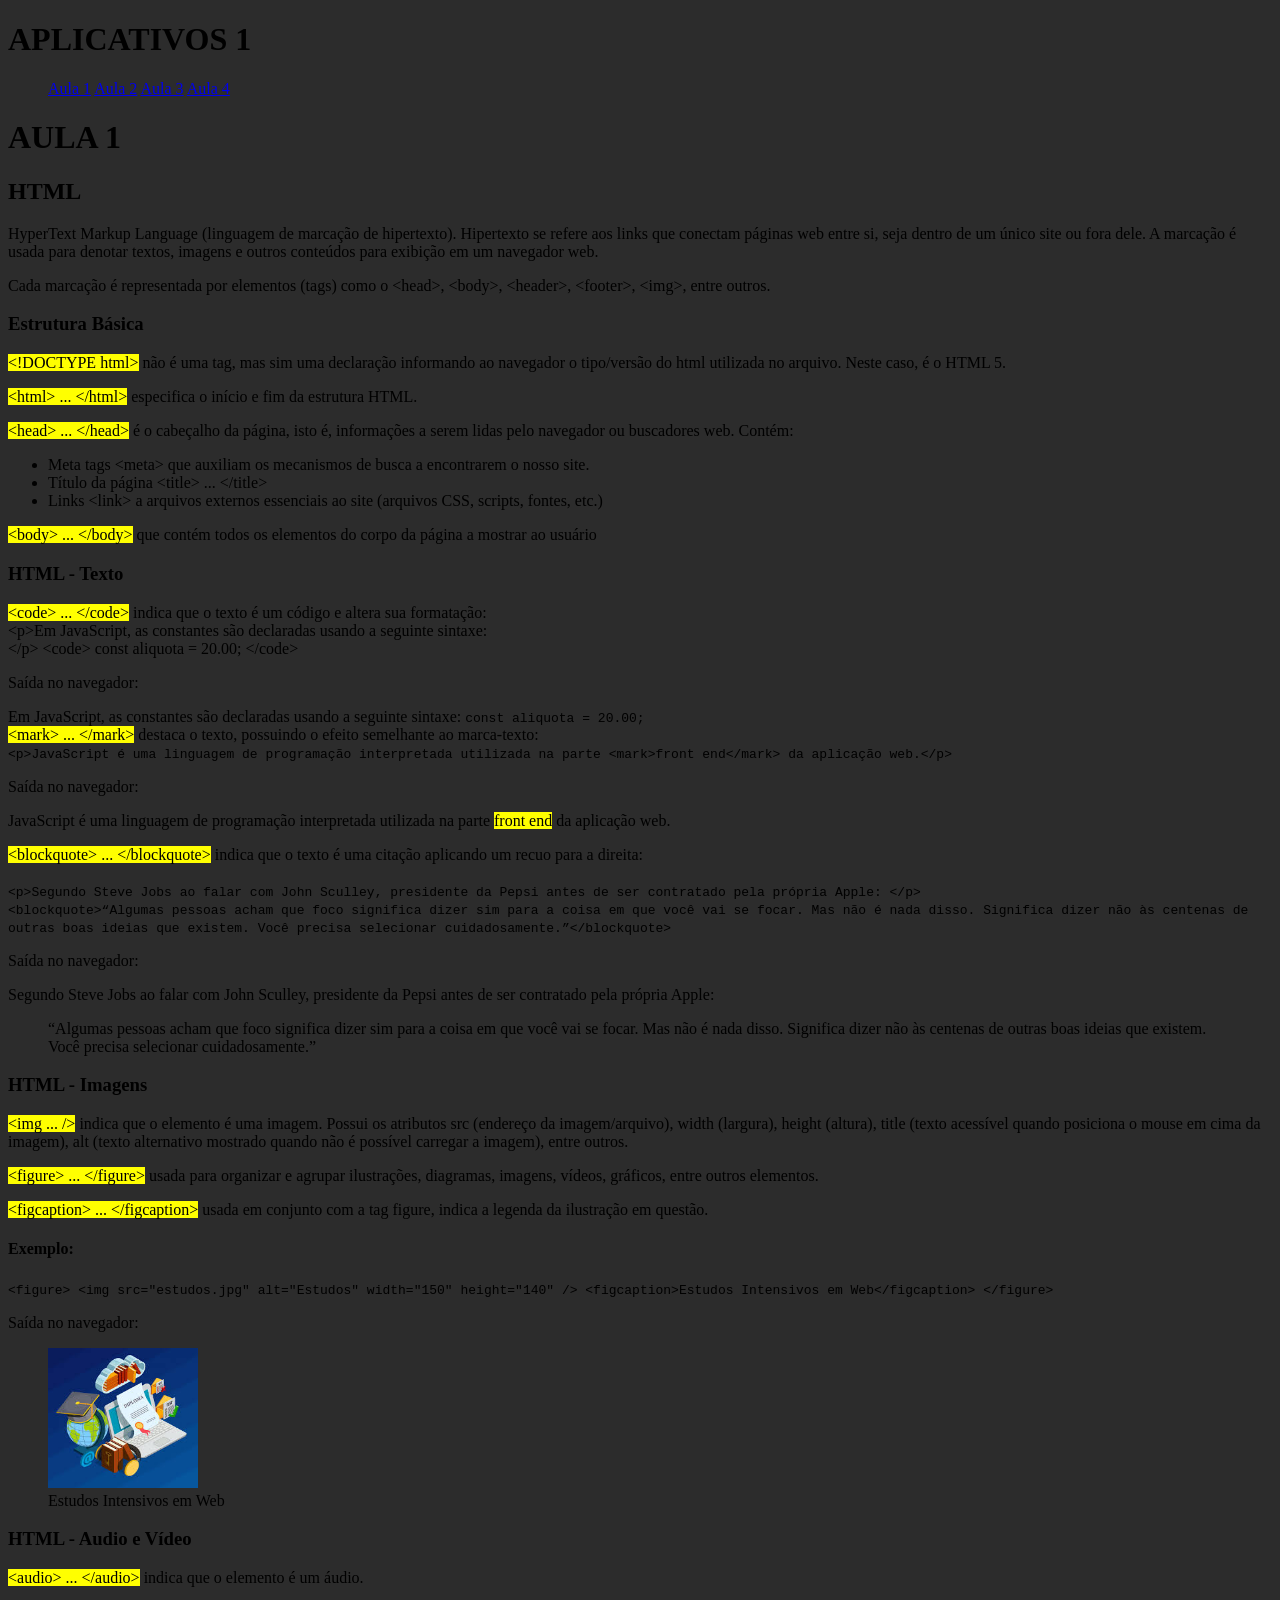
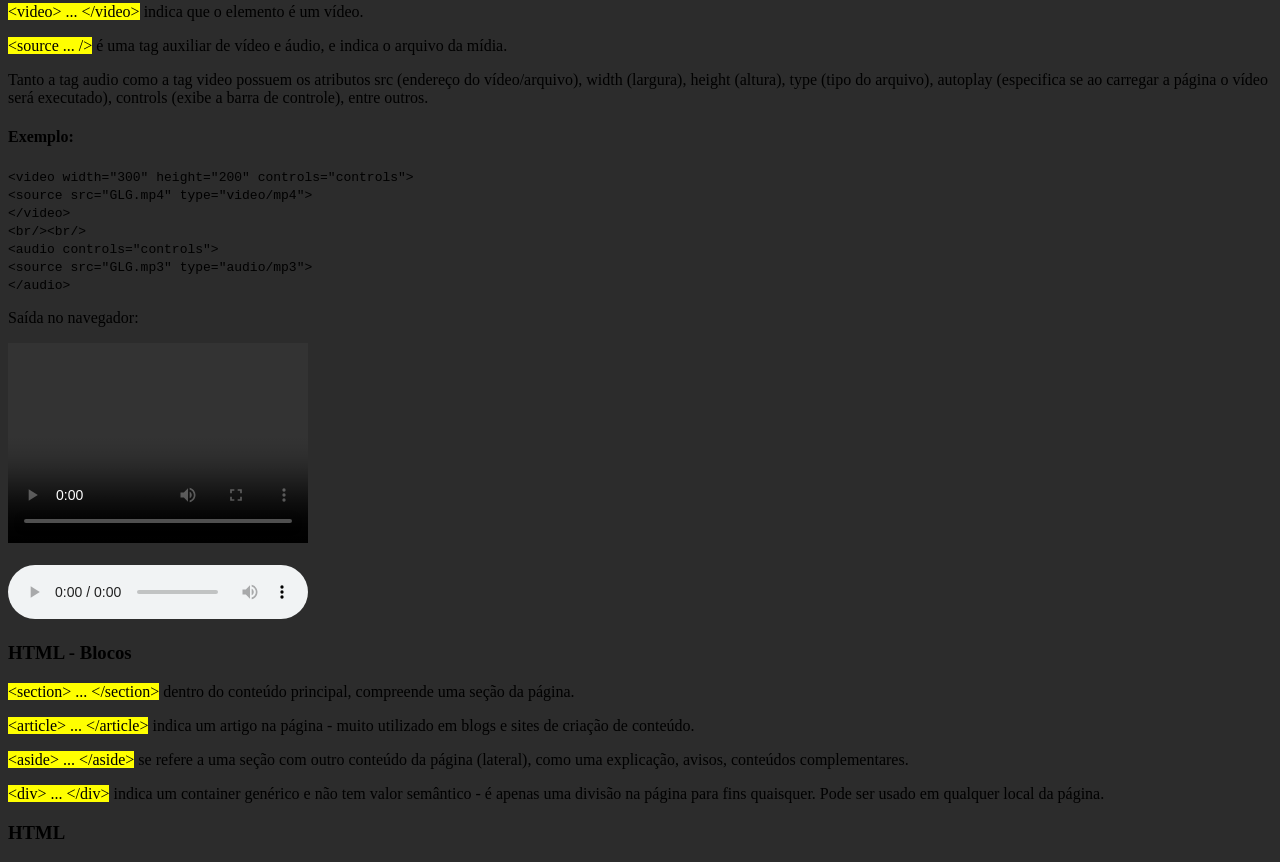
==== Aplicativos/index.html @ 01463b12 "aula3 e aula4 completas, começo css" ====
<!DOCTYPE html>
<html lang="en">
    <head>
        <meta charset="UTF-8">
        <meta name="viewport" content="width=device-width, initial-scale=1.0">
        <title>Aplicativos I</title>
        <link rel="stylesheet" href="style.css">
    </head>
    <body>
        <header><h1>APLICATIVOS 1</h1></header>
        <nav>
            <ul>
                <a href="index.html">Aula 1</a>
                <a href="aula2.html">Aula 2</a>
                <a href="aula3.html">Aula 3</a>
                <a href="aula4.html">Aula 4</a>
            </ul>
        </nav>
        <main>
            <h1>AULA 1</h1>

                <div>
                    <h2>HTML</h2>
                    <p>HyperText Markup Language (linguagem de marcação de hipertexto). Hipertexto 
                        se refere aos links que conectam páginas web entre si, seja dentro de um 
                        único site ou fora dele. A marcação é usada para denotar textos, imagens e
                        outros conteúdos para exibição em um navegador web.
                    </p>
                    <p>Cada marcação é representada por elementos (tags) como o <im>&lthead&gt, 
                        &ltbody&gt, &ltheader&gt, &ltfooter&gt, &ltimg&gt</im>, entre outros.
                    </p>
                </div>

                <div>
                    <h3>Estrutura Básica</h3>
                    <p>
                        <p>
                            <mark>&lt!DOCTYPE html&gt</mark> não é uma tag, mas sim uma declaração informando ao navegador
                            o tipo/versão do html utilizada no arquivo. Neste caso, é o HTML 5.
                        </p>
                        <p>
                            <mark>&lthtml&gt ... &lt/html&gt</mark> especifica o início e fim da estrutura HTML.
                        </p>
                        <p>
                            <mark>&lthead&gt ... &lt/head&gt</mark> é o cabeçalho da página, isto é, informações a serem lidas
                            pelo navegador ou buscadores web. Contém:
                        </p>
                        <p>
                            <ul>
                                <li>Meta tags &ltmeta&gt que auxiliam os mecanismos de busca a encontrarem o
                                nosso site.</li>
                                <li>Título da página &lttitle&gt ... &lt/title&gt</li>
                                <li>Links &ltlink&gt a arquivos externos essenciais ao site (arquivos CSS,
                                scripts, fontes, etc.)</li>
                            </ul>
                        </p>
                        <p>
                            <mark>&ltbody&gt ... &lt/body&gt</mark> que contém todos os elementos do corpo da página a mostrar
                            ao usuário
                        </p>
                    </p>
                </div>

                <div>
                    <h3> HTML - Texto </h3>
                    <p>
                        <p>
                            <mark>&ltcode&gt ... &lt/code&gt</mark> indica que o texto é um código e altera sua formatação:<br/>
                            &ltp&gtEm JavaScript, as constantes são declaradas usando a seguinte sintaxe:<br/> &lt/p&gt
                            &ltcode&gt const aliquota = 20.00; &lt/code&gt<br/>
                        </p>
                        <p>
                            Saída no navegador:<br/>
                        </p>
                        <p>
                            Em JavaScript, as constantes são declaradas usando a seguinte sintaxe:
                            <code>const aliquota = 20.00;</code><br/>
                            <mark>&ltmark&gt ... &lt/mark&gt</mark> destaca o texto, possuindo o efeito semelhante ao marca-texto:<br/>
                            <code>
                            &ltp&gtJavaScript é uma linguagem de programação interpretada utilizada na parte &ltmark&gtfront end&lt/mark&gt da
                            aplicação web.&lt/p&gt<br/>
                            </code>
                        </p>
                        <p>
                        Saída no navegador:
                        </p>
                        <p>
                        JavaScript é uma linguagem de programação interpretada utilizada na parte <mark>front end</mark> da aplicação web.<br/>
                        </p>
                    </p>
                    <p>
                       <mark>&ltblockquote&gt ... &lt/blockquote&gt</mark> indica que o texto é uma citação aplicando um recuo para a direita:<br/><br/>
                       <code>
                        &ltp&gtSegundo Steve Jobs ao falar com John Sculley, presidente da Pepsi antes de ser contratado pela
                        própria Apple: &lt/p&gt<br/>
                        &ltblockquote&gt“Algumas pessoas acham que foco significa dizer sim para a coisa em que você vai se focar.
                        Mas não é nada disso. Significa dizer não às centenas de outras boas ideias que existem. Você precisa
                        selecionar cuidadosamente.”&lt/blockquote&gt
                        </code>
                        <p>Saída no navegador:</p>
                        <p>
                            <p>Segundo Steve Jobs ao falar com John Sculley, presidente da Pepsi antes de ser contratado pela
                            própria Apple: </p>
                            <blockquote>“Algumas pessoas acham que foco significa dizer sim para a coisa em que você vai se focar.
                            Mas não é nada disso. Significa dizer não às centenas de outras boas ideias que existem. Você precisa
                            selecionar cuidadosamente.”</blockquote>
                        </p>
                    </p>
                </div>

                <div>
                    <h3> HTML - Imagens </h3>
                    <p>
                        <p>
                        <mark>&ltimg ... /&gt</mark> indica que o elemento é uma imagem. Possui os atributos src
                            (endereço da imagem/arquivo), width (largura), height (altura), title
                            (texto acessível quando posiciona o mouse em cima da imagem), alt (texto
                            alternativo mostrado quando não é possível carregar a imagem), entre
                            outros.
                        </p>
                        <p>
                            <mark>&ltfigure> ... &lt/figure></mark> usada para organizar e agrupar ilustrações,
                            diagramas, imagens, vídeos, gráficos, entre outros elementos.
                        </p>
                        <p>
                            <mark>&ltfigcaption> ... &lt/figcaption></mark> usada em conjunto com a tag figure, indica
                            a legenda da ilustração em questão.
                        </p>
                    </p>
                    <h4>Exemplo:</h4>
                    <p>
                        <code>
                        &ltfigure>
                            &ltimg src="estudos.jpg" alt="Estudos" width="150" height="140" />
                            &ltfigcaption>Estudos Intensivos em Web&lt/figcaption>
                        &lt/figure>
                        </code>
                    </p>
                    <p>
                        Saída no navegador:
                    </p>
                    <figure>
                        <img src="../imagens/estudos.jpg" alt="Estudos" width="150" height="140" />
                        <figcaption>Estudos Intensivos em Web</figcaption>
                    </figure>
                </div>

                <div>
                    <h3>HTML - Audio e Vídeo</h3>
                    <p>
                        <p>
                            <mark>&ltaudio> ... &lt/audio></mark> indica que o elemento é um áudio.
                        </p>
                        <p>
                            <mark>&ltvideo> ... &lt/video></mark> indica que o elemento é um vídeo.
                        </p>
                        <p>
                            <mark>&ltsource ... /></mark> é uma tag auxiliar de vídeo e áudio, e indica o arquivo da
                            mídia.
                        </p>
                        <p>
                            Tanto a tag audio como a tag video possuem os atributos src (endereço do
                            vídeo/arquivo), width (largura), height (altura), type (tipo do
                            arquivo), autoplay (especifica se ao carregar a página o vídeo será
                            executado), controls (exibe a barra de controle), entre outros.
                        </p>
                    </p>
                    <h4>Exemplo:</h4>
                    <p>
                        <code>
                    
                            &ltvideo width="300" height="200" controls="controls"><br/>
                            &ltsource src="GLG.mp4" type="video/mp4"><br/>
                            &lt/video><br/>
                            &ltbr/>&ltbr/><br/>
                            &ltaudio controls="controls"><br/>
                            &ltsource src="GLG.mp3" type="audio/mp3"><br/>
                            &lt/audio>
                        </code>
                    </p>

                    <p> Saída no navegador:</p>
                    <video width="300" height="200" controls="controls">
                    <source src="../imagens/GLG.mp4" type="video/mp4">
                    </video>
                    <br/><br/>
                    <audio controls="controls">
                    <source src="../imagens/GLG.mp3" type="audio/mp3">
                    </audio>
                </div>

                <div>
                    <h3> HTML - Blocos</h3>
                    <p>
                        <p>
                            <mark>&ltsection> ... &lt/section></mark> dentro do conteúdo principal, compreende uma seção da página.
                        </p>
                        <p>
                            <mark>&ltarticle> ... &lt/article></mark> indica um artigo na página - muito utilizado em blogs e sites de criação de
                            conteúdo.
                        </p>
                        <p>
                            <mark>&ltaside> ... &lt/aside></mark> se refere a uma seção com outro conteúdo da página (lateral), como uma explicação,
                            avisos, conteúdos complementares.
                        </p>
                        <p>
                            <mark>&ltdiv> ... &lt/div></mark> indica um container genérico e não tem valor semântico - é apenas uma divisão na página
                            para fins quaisquer. Pode ser usado em qualquer local da página.
                        </p>
                    </p>
                </div>
        </main>
    </body>
    <footer>
        <h3>HTML</h3>
    </footer>
</html>
---- Aplicativos/style.css ----
body{
    background-color: rgb(44, 44, 44);
}
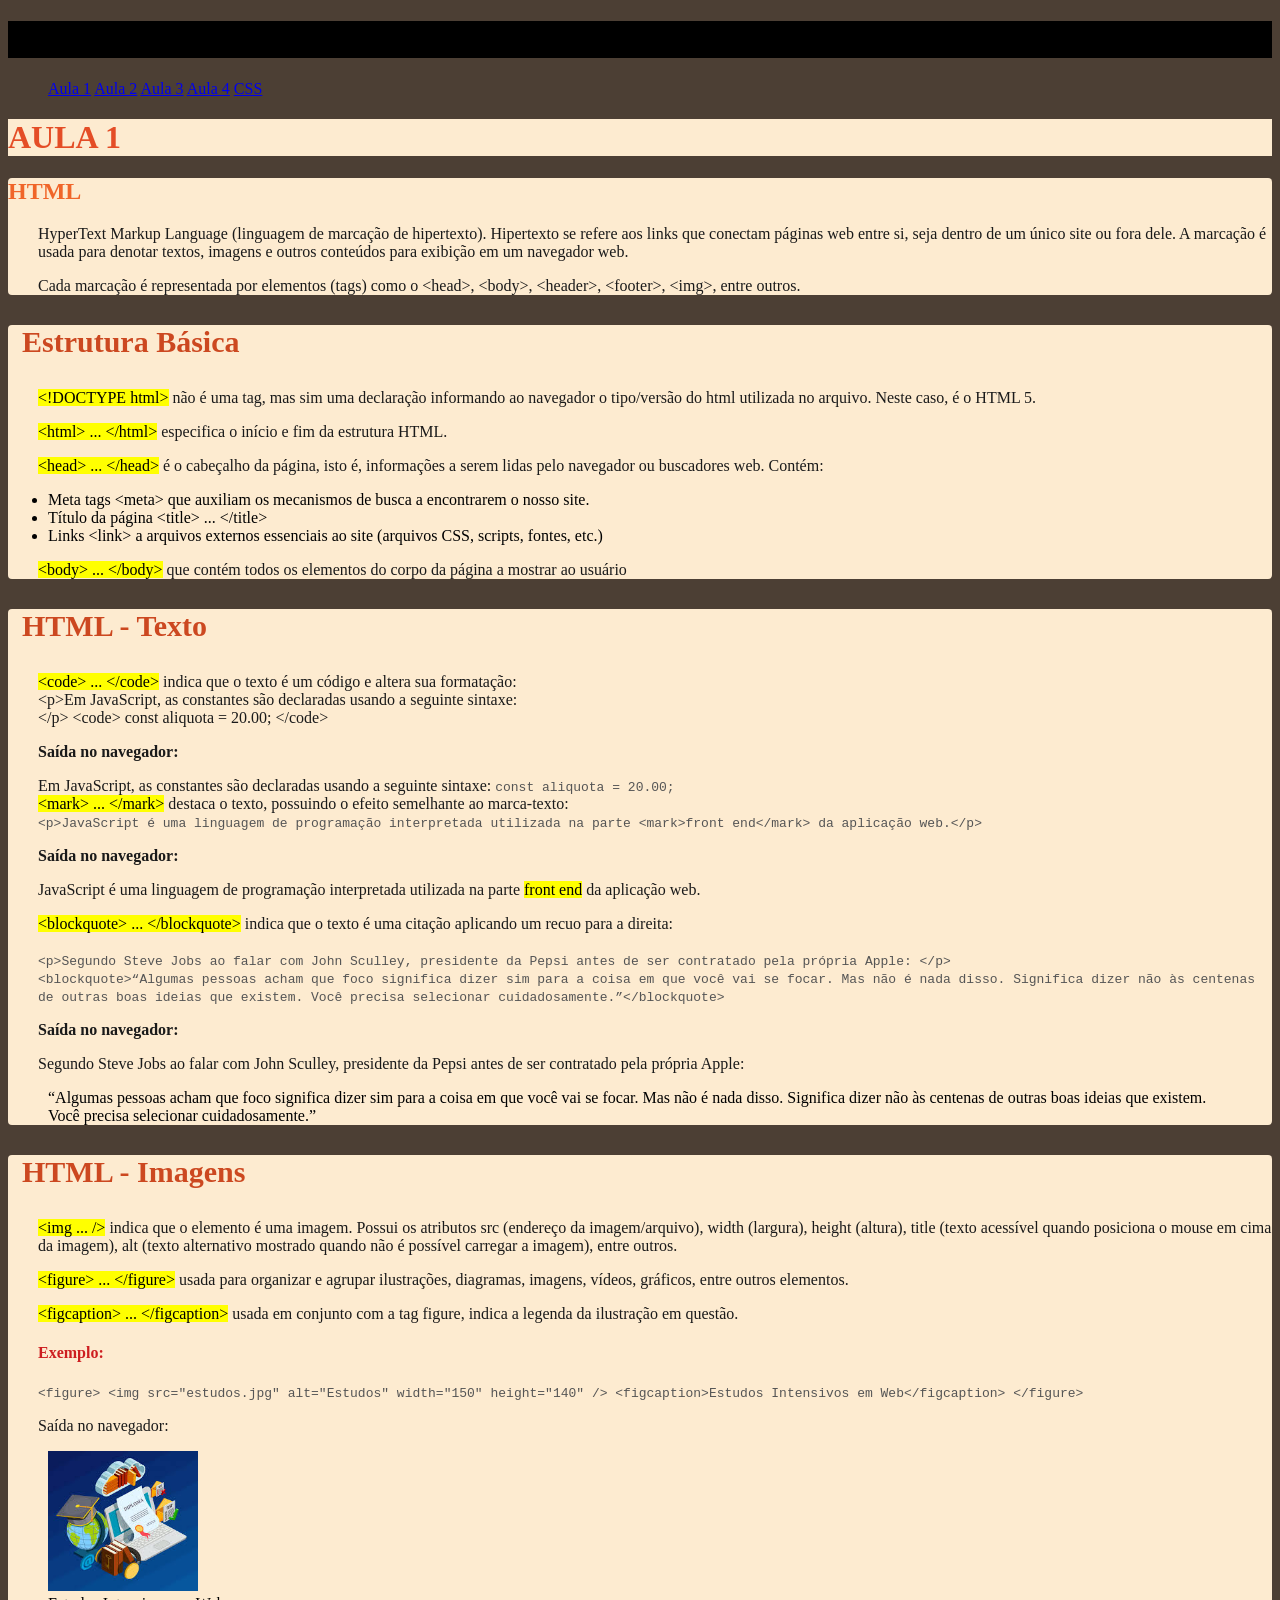
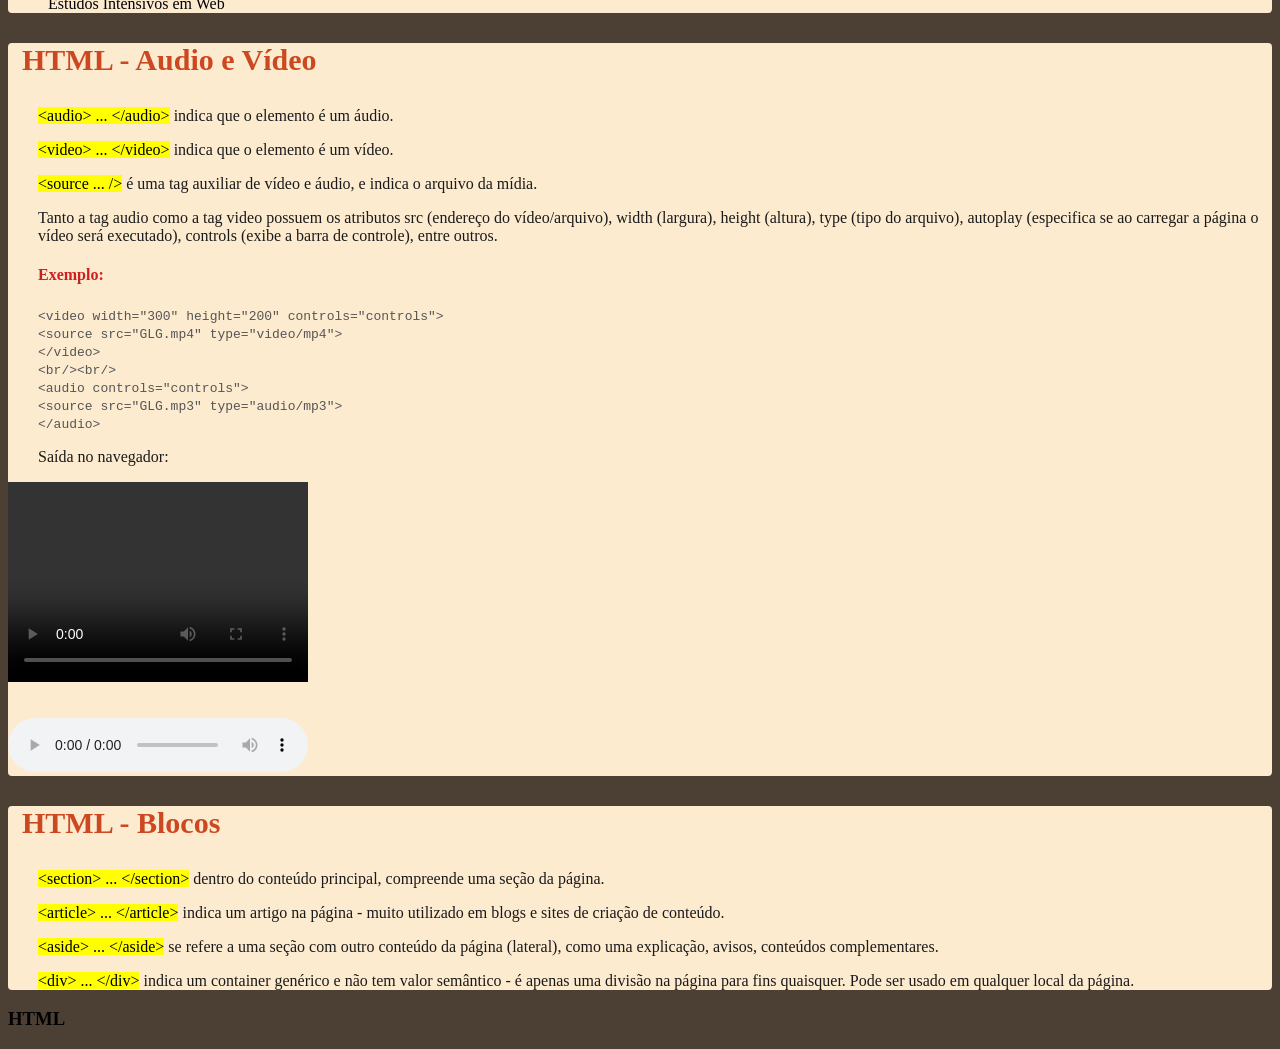
==== commit 46e9a332: "damkf" ====
--- a/Aplicativos/index.html
+++ b/Aplicativos/index.html
@@ -14,13 +14,14 @@
                 <a href="aula2.html">Aula 2</a>
                 <a href="aula3.html">Aula 3</a>
                 <a href="aula4.html">Aula 4</a>
+                <a href="CSS.html">CSS</a>
             </ul>
         </nav>
         <main>
-            <h1>AULA 1</h1>
-
-                <div>
-                    <h2>HTML</h2>
+            <h1 class="html-t1">AULA 1</h1>
+
+                <div class="html">
+                    <h2 class="html-t2">HTML</h2>
                     <p>HyperText Markup Language (linguagem de marcação de hipertexto). Hipertexto 
                         se refere aos links que conectam páginas web entre si, seja dentro de um 
                         único site ou fora dele. A marcação é usada para denotar textos, imagens e
@@ -31,8 +32,8 @@
                     </p>
                 </div>
 
-                <div>
-                    <h3>Estrutura Básica</h3>
+                <div class="html">
+                    <h3 class="html-t3">Estrutura Básica</h3>
                     <p>
                         <p>
                             <mark>&lt!DOCTYPE html&gt</mark> não é uma tag, mas sim uma declaração informando ao navegador
@@ -61,8 +62,8 @@
                     </p>
                 </div>
 
-                <div>
-                    <h3> HTML - Texto </h3>
+                <div class="html">
+                    <h3 class="html-t3"> HTML - Texto </h3>
                     <p>
                         <p>
                             <mark>&ltcode&gt ... &lt/code&gt</mark> indica que o texto é um código e altera sua formatação:<br/>
@@ -70,7 +71,7 @@
                             &ltcode&gt const aliquota = 20.00; &lt/code&gt<br/>
                         </p>
                         <p>
-                            Saída no navegador:<br/>
+                            <strong>Saída no navegador:</strong>
                         </p>
                         <p>
                             Em JavaScript, as constantes são declaradas usando a seguinte sintaxe:
@@ -82,10 +83,10 @@
                             </code>
                         </p>
                         <p>
-                        Saída no navegador:
-                        </p>
-                        <p>
-                        JavaScript é uma linguagem de programação interpretada utilizada na parte <mark>front end</mark> da aplicação web.<br/>
+                            <strong>Saída no navegador:</strong>
+                        </p>
+                        <p>
+                            JavaScript é uma linguagem de programação interpretada utilizada na parte <mark>front end</mark> da aplicação web.<br/>
                         </p>
                     </p>
                     <p>
@@ -97,7 +98,7 @@
                         Mas não é nada disso. Significa dizer não às centenas de outras boas ideias que existem. Você precisa
                         selecionar cuidadosamente.”&lt/blockquote&gt
                         </code>
-                        <p>Saída no navegador:</p>
+                        <p><strong>Saída no navegador:</strong></p>
                         <p>
                             <p>Segundo Steve Jobs ao falar com John Sculley, presidente da Pepsi antes de ser contratado pela
                             própria Apple: </p>
@@ -108,8 +109,8 @@
                     </p>
                 </div>
 
-                <div>
-                    <h3> HTML - Imagens </h3>
+                <div class="html">
+                    <h3 class="html-t3"> HTML - Imagens </h3>
                     <p>
                         <p>
                         <mark>&ltimg ... /&gt</mark> indica que o elemento é uma imagem. Possui os atributos src
@@ -127,7 +128,7 @@
                             a legenda da ilustração em questão.
                         </p>
                     </p>
-                    <h4>Exemplo:</h4>
+                    <h4 class="html-t4">Exemplo:</h4>
                     <p>
                         <code>
                         &ltfigure>
@@ -145,8 +146,8 @@
                     </figure>
                 </div>
 
-                <div>
-                    <h3>HTML - Audio e Vídeo</h3>
+                <div class="html">
+                    <h3 class="html-t3">HTML - Audio e Vídeo</h3>
                     <p>
                         <p>
                             <mark>&ltaudio> ... &lt/audio></mark> indica que o elemento é um áudio.
@@ -165,7 +166,7 @@
                             executado), controls (exibe a barra de controle), entre outros.
                         </p>
                     </p>
-                    <h4>Exemplo:</h4>
+                    <h4 class="html-t4">Exemplo:</h4>
                     <p>
                         <code>
                     
@@ -180,17 +181,19 @@
                     </p>
 
                     <p> Saída no navegador:</p>
+                    <div class="video">
                     <video width="300" height="200" controls="controls">
                     <source src="../imagens/GLG.mp4" type="video/mp4">
                     </video>
+                    </div>
                     <br/><br/>
                     <audio controls="controls">
                     <source src="../imagens/GLG.mp3" type="audio/mp3">
                     </audio>
                 </div>
 
-                <div>
-                    <h3> HTML - Blocos</h3>
+                <div class="html">
+                    <h3 class="html-t3"> HTML - Blocos</h3>
                     <p>
                         <p>
                             <mark>&ltsection> ... &lt/section></mark> dentro do conteúdo principal, compreende uma seção da página.
--- a/Aplicativos/style.css
+++ b/Aplicativos/style.css
@@ -1,3 +1,50 @@
 body{
-    background-color: rgb(44, 44, 44);
+    background-color: rgb(76, 63, 52);
+}
+
+header{
+    background-color: black;
+}
+
+.html-t1{
+    color: #E44D26;
+    background-color: #FDEBD0;
+}
+
+.html-t2{
+    color: #F06529
+}
+
+.html-t3{
+    color: rgb(204, 72, 32);
+    margin-left: 14px;
+    font-size: 30px;
+}
+
+.html-t4{
+    color: rgb(205, 30, 32);
+    margin-left: 30px;
+}
+
+p{
+    color:#1A1A1A;
+    margin-left: 30px;
+}
+
+code{
+    color: #555555; 
+}
+
+.html{
+    background-color: #FDEBD0;
+    width: 100%;
+    height: 70%;
+    position: relative;
+    border-radius: 4px;
+}
+
+video{
+    display: flex;
+    align-items: center;
+    background-color: #555555;
 }
